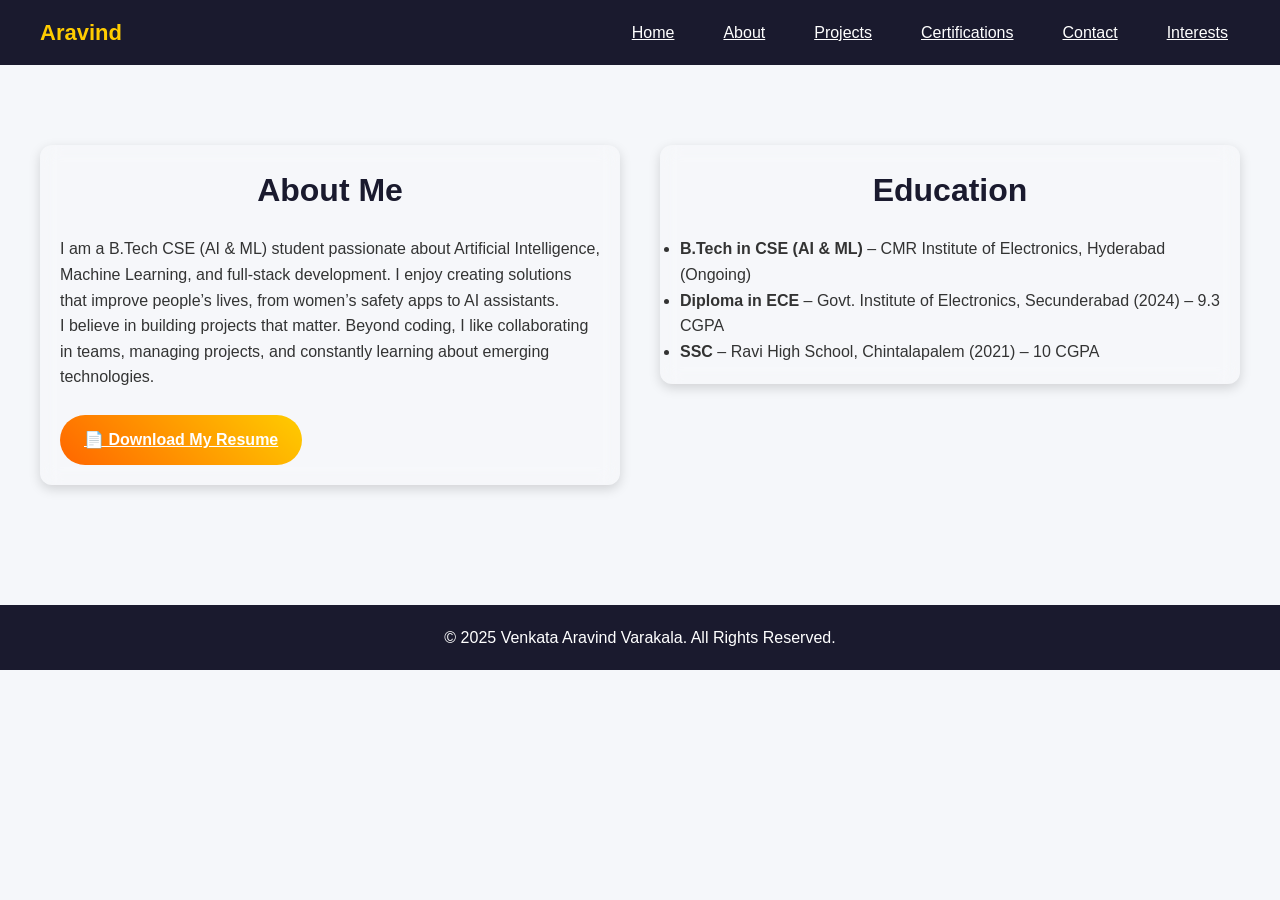
==== about.html @ 99dcbe5b "Add files via upload" ====
<!DOCTYPE html>
<html lang="en">
<head>
  <meta charset="UTF-8">
  <meta name="viewport" content="width=device-width, initial-scale=1.0">
  <title>About | Aravind Portfolio</title>
  <link rel="stylesheet" href="style.css">
</head>
<body>
  <header>
    <nav>
      <h1 class="logo">Aravind</h1>
      <ul class="nav-links">
        <li><a href="index.html">Home</a></li>
        <li><a href="about.html">About</a></li>
        <li><a href="projects.html">Projects</a></li>
        <li><a href="certifications.html">Certifications</a></li>
        <li><a href="contact.html">Contact</a></li>
        <li><a href= "interests.html">Interests</a></li>
      </ul>
    </nav>
  </header>

  <section class="about">
  <div class="about-text">
    <h2>About Me</h2>
    <p>
      I am a B.Tech CSE (AI & ML) student passionate about Artificial Intelligence, 
      Machine Learning, and full-stack development. I enjoy creating solutions 
      that improve people’s lives, from women’s safety apps to AI assistants.  
    </p>
    <p>
      I believe in building projects that matter. Beyond coding, I like 
      collaborating in teams, managing projects, and constantly learning 
      about emerging technologies.
    </p>
      <a href="aravind resume (1).pdf" class="button" download>📄 Download My Resume</a>
  </div>

  <div class="about-edu">
    <h2>Education</h2>
    <ul>
      <li><strong>B.Tech in CSE (AI & ML)</strong> – CMR Institute of Electronics, Hyderabad (Ongoing)</li>
      <li><strong>Diploma in ECE</strong> – Govt. Institute of Electronics, Secunderabad (2024) – 9.3 CGPA</li>
      <li><strong>SSC</strong> – Ravi High School, Chintalapalem (2021) – 10 CGPA</li>
    </ul>
  </div>
</section>



  <footer>
    <p>© 2025 Venkata Aravind Varakala. All Rights Reserved.</p>
  </footer>
</body>
</html>
---- style.css ----
/* Reset */
* { margin: 0; padding: 0; box-sizing: border-box; }
body {
  font-family: "Segoe UI", Arial, sans-serif;
  line-height: 1.6;
  background: #f5f7fa;
  color: #333;
  transition: background 0.4s, color 0.4s;
}

/* Navbar */
header {
  background: #1a1a2e;
  padding: 15px 40px;
  position: sticky;
  top: 0;
  z-index: 1000;
}
nav { display: flex; justify-content: space-between; align-items: center; }
.logo { font-size: 28px; font-weight: bold; color: #ffcc00; }
.nav-links { list-style: none; display: flex; gap: 25px; }
.nav-links a {
  color: white; font-weight: 500;
  padding: 6px 12px; border-radius: 6px;
  transition: background 0.3s ease;
}
.nav-links a:hover, .nav-links a.active { background: #ffcc00; color: #1a1a2e; }

/* Dark Mode */
body.dark-mode { background: #121212; color: #eaeaea; }
body.dark-mode header { background: #0d0d0d; }
body.dark-mode .nav-links a { color: #ddd; }
body.dark-mode .nav-links a:hover { background: #ffcc00; color: #121212; }

/* Dark Mode Toggle */
#darkModeToggle {
  background: none; border: 2px solid #ffcc00;
  border-radius: 50%; color: #ffcc00;
  font-size: 18px; cursor: pointer;
  margin-left: 20px; padding: 6px 10px;
  transition: all 0.3s ease;
}
#darkModeToggle:hover { background: #ffcc00; color: #1a1a2e; }

/* Sections */
section { padding: 80px 40px; }
h2 { font-size: 32px; margin-bottom: 20px; color: #1a1a2e; text-align: center; }
body.dark-mode h2 { color: #ffcc00; }

/* Home */
.home {
  background: linear-gradient(135deg, #1a1a2e, #16213e, #0077ff);
  color: white; text-align: center; padding: 140px 20px;
  background-size: 400% 400%; animation: gradientBG 10s ease infinite;
  border-radius: 0 0 50px 50px;
}
@keyframes gradientBG {
  0% {background-position: 0% 50%;}
  50% {background-position: 100% 50%;}
  100% {background-position: 0% 50%;}
}
.home h2 { font-size: 42px; margin-bottom: 15px; }
.home span { color: #ffcc00; }
#typing-text {
  font-size: 20px; margin-top: 10px;
  border-right: 3px solid #ffcc00; white-space: nowrap;
  overflow: hidden; width: fit-content; margin: auto;
}
.button {
  display: inline-block; margin-top: 25px;
  padding: 12px 24px; border-radius: 25px;
  background: linear-gradient(45deg, #ff6600, #ffcc00);
  color: #fff; font-weight: bold;
  transition: transform 0.3s, box-shadow 0.3s;
}
.button:hover { transform: translateY(-5px) scale(1.05);
  box-shadow: 0 8px 20px rgba(255, 204, 0, 0.5); }

/* About Section */
.about { display: flex; gap: 40px; flex-wrap: wrap; align-items: flex-start; }
.about-text, .about-edu {
  flex: 1; min-width: 300px; padding: 20px;
  border-radius: 12px;
  background: rgba(255, 255, 255, 0.1); backdrop-filter: blur(10px);
  box-shadow: 0 4px 12px rgba(0,0,0,0.15);
  transition: transform 0.3s ease;
}
.about-text:hover, .about-edu:hover { transform: translateY(-8px); }

/* Projects */
.project-list { display: flex; flex-wrap: wrap; gap: 25px; justify-content: center; }
.project-card {
  width: 300px; padding: 20px; border-radius: 12px;
  background: rgba(255, 255, 255, 0.1); backdrop-filter: blur(12px);
  box-shadow: 0 6px 18px rgba(0,0,0,0.2);
  transition: transform 0.3s, box-shadow 0.3s;
}
.project-card:hover { transform: translateY(-10px); box-shadow: 0 12px 30px rgba(0,0,0,0.3); }
.project-card h3 { margin-bottom: 12px; color: #ffcc00; }

/* Certifications Timeline */
.timeline { position: relative; margin: 40px 0; }
.timeline::after {
  content: ''; position: absolute; width: 6px;
  background: linear-gradient(180deg, #ffcc00, #0077ff);
  top: 0; bottom: 0; left: 50%; margin-left: -3px; border-radius: 6px;
}
.timeline-item { padding: 20px 40px; position: relative; width: 50%; }
.timeline-item.left { left: 0; }
.timeline-item.right { left: 50%; }
.timeline-content {
  background: rgba(255, 255, 255, 0.1); backdrop-filter: blur(10px);
  padding: 20px; border-radius: 12px;
  box-shadow: 0 6px 20px rgba(0,0,0,0.15);
  transition: transform 0.4s ease;
}
.timeline-content:hover { transform: translateY(-10px) scale(1.03); }
.timeline-item::before {
  content: ''; position: absolute; top: 20px;
  width: 20px; height: 20px; background: #ffcc00;
  border: 3px solid #1a1a2e; border-radius: 50%; z-index: 1;
}
.timeline-item.left::before { right: -12px; }
.timeline-item.right::before { left: -12px; }

/* Contact */
.contact p { margin: 12px 0; font-size: 18px; }
.contact a { color: #0077ff; font-weight: bold; transition: 0.3s; }
.contact a:hover { color: #ff6600; }

/* Footer */
footer { background: #1a1a2e; color: white; padding: 20px; text-align: center; margin-top: 40px; }

/* Scroll Animations */
.hidden { opacity: 0; transform: translateY(40px); transition: all 0.8s ease-out; }
.show { opacity: 1; transform: translateY(0); }

/* Responsive */
@media (max-width: 768px) {
  .timeline::after { left: 20px; }
  .timeline-item { width: 100%; padding-left: 60px; padding-right: 20px; }
  .timeline-item.right { left: 0; }
  .timeline-item.left::before, .timeline-item.right::before { left: 10px; }
}
/* Logo Container */
.logo-container {
  display: flex;
  align-items: center;
  gap: 12px; /* space between image & name */
}

/* Logo Image */
.logo-img {
  width: 45px;
  height: 45px;
  border-radius: 50%; /* circular image */
  border: 2px solid #ffcc00;
  object-fit: cover; /* keeps image proportions */
  transition: transform 0.3s ease, box-shadow 0.3s ease;
}

.logo-img:hover {
  transform: scale(1.1);
  box-shadow: 0 0 15px rgba(255, 204, 0, 0.7);
}

/* Logo Text */
.logo {
  font-size: 22px;
  font-weight: bold;
  color: #ffcc00;
}
/* Project Slider */
.project-slider {
  position: relative;
  max-width: 900px;
  margin: auto;
  overflow: hidden;
  border-radius: 15px;
  box-shadow: 0 8px 25px rgba(0,0,0,0.3);
}

.slides {
  display: flex;
  transition: transform 0.6s ease-in-out;
}

.project-slide {
  min-width: 100%;
  text-align: center;
  padding: 20px;
  background: rgba(255,255,255,0.1);
  backdrop-filter: blur(12px);
}

.project-slide img {
  width: 100%;
  max-height: 300px;
  object-fit: cover;
  border-radius: 12px;
  margin-bottom: 15px;
}

/* Arrows */
.prev, .next {
  cursor: pointer;
  position: absolute;
  top: 45%;
  width: auto;
  padding: 12px;
  margin-top: -22px;
  color: #fff;
  font-weight: bold;
  font-size: 28px;
  border-radius: 50%;
  background: rgba(0,0,0,0.5);
  user-select: none;
  transition: background 0.3s;
}
.prev:hover, .next:hover { background: rgba(0,0,0,0.8); }
.prev { left: 10px; }
.next { right: 10px; }
/* Interests Section */
#interests {
  padding: 80px 0;
  background: #f9f9f9;
  text-align: center;
}

#interests .section-title {
  font-size: 2.5rem;
  margin-bottom: 10px;
  color: #333;
}

#interests .section-subtitle {
  font-size: 1.1rem;
  color: #666;
  margin-bottom: 40px;
}

.interests-grid {
  display: grid;
  grid-template-columns: repeat(auto-fit, minmax(280px, 1fr));
  gap: 25px;
}

.interest-card {
  background: #fff;
  border-radius: 12px;
  overflow: hidden;
  box-shadow: 0 5px 20px rgba(0,0,0,0.08);
  transition: all 0.3s ease;
  text-align: left;
}

.interest-card:hover {
  transform: translateY(-8px);
  box-shadow: 0 10px 25px rgba(0,0,0,0.15);
}

.interest-card img {
  width: 100%;
  height: 180px;
  object-fit: cover;
}

.interest-card h3 {
  font-size: 1.3rem;
  margin: 15px 20px 5px;
  color: #333;
}

.interest-card p {
  font-size: 0.95rem;
  color: #555;
  margin: 0 20px 20px;
}
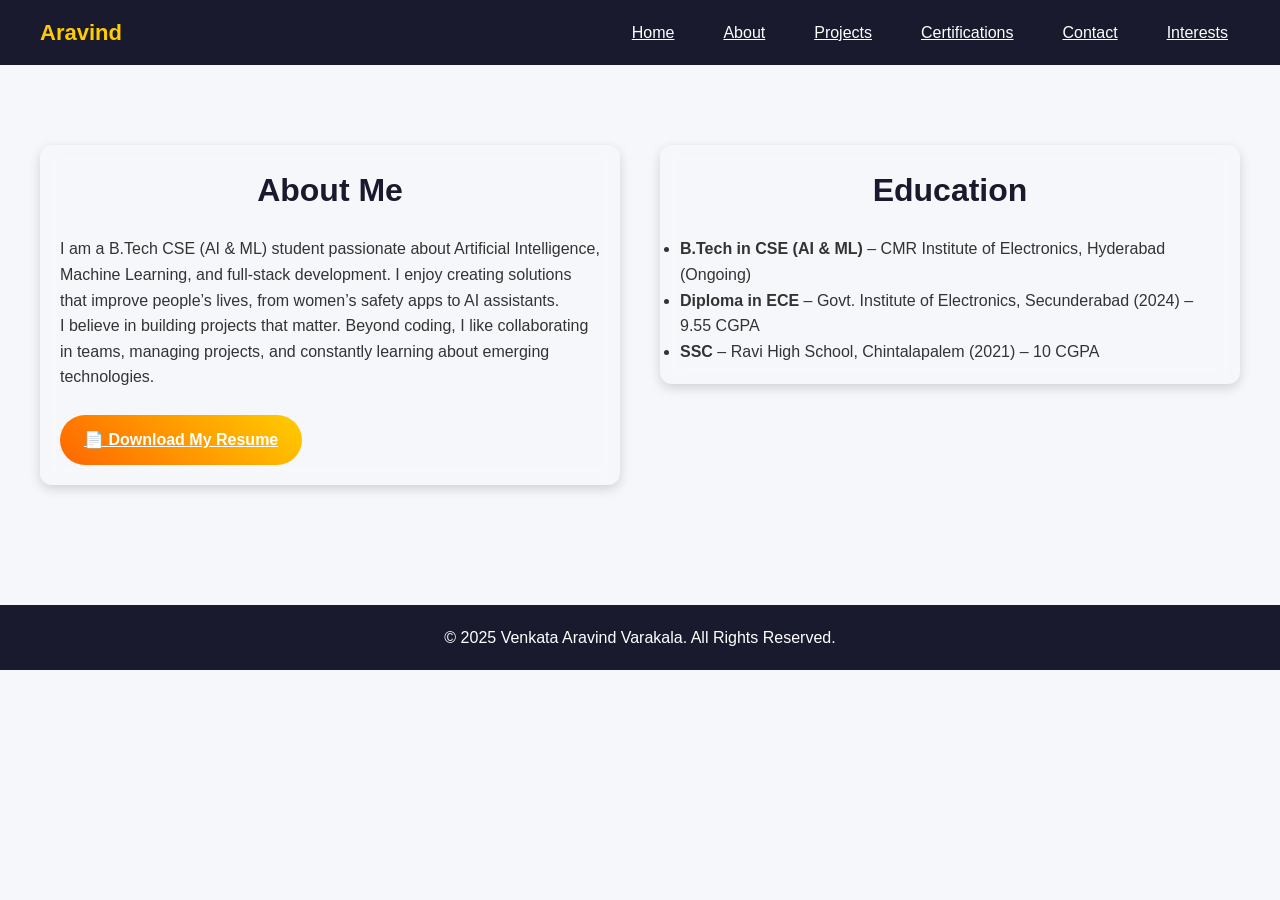
==== commit 6f422162: "Update about.html" ====
--- a/about.html
+++ b/about.html
@@ -41,7 +41,7 @@
     <h2>Education</h2>
     <ul>
       <li><strong>B.Tech in CSE (AI & ML)</strong> – CMR Institute of Electronics, Hyderabad (Ongoing)</li>
-      <li><strong>Diploma in ECE</strong> – Govt. Institute of Electronics, Secunderabad (2024) – 9.3 CGPA</li>
+      <li><strong>Diploma in ECE</strong> – Govt. Institute of Electronics, Secunderabad (2024) – 9.55 CGPA</li>
       <li><strong>SSC</strong> – Ravi High School, Chintalapalem (2021) – 10 CGPA</li>
     </ul>
   </div>
